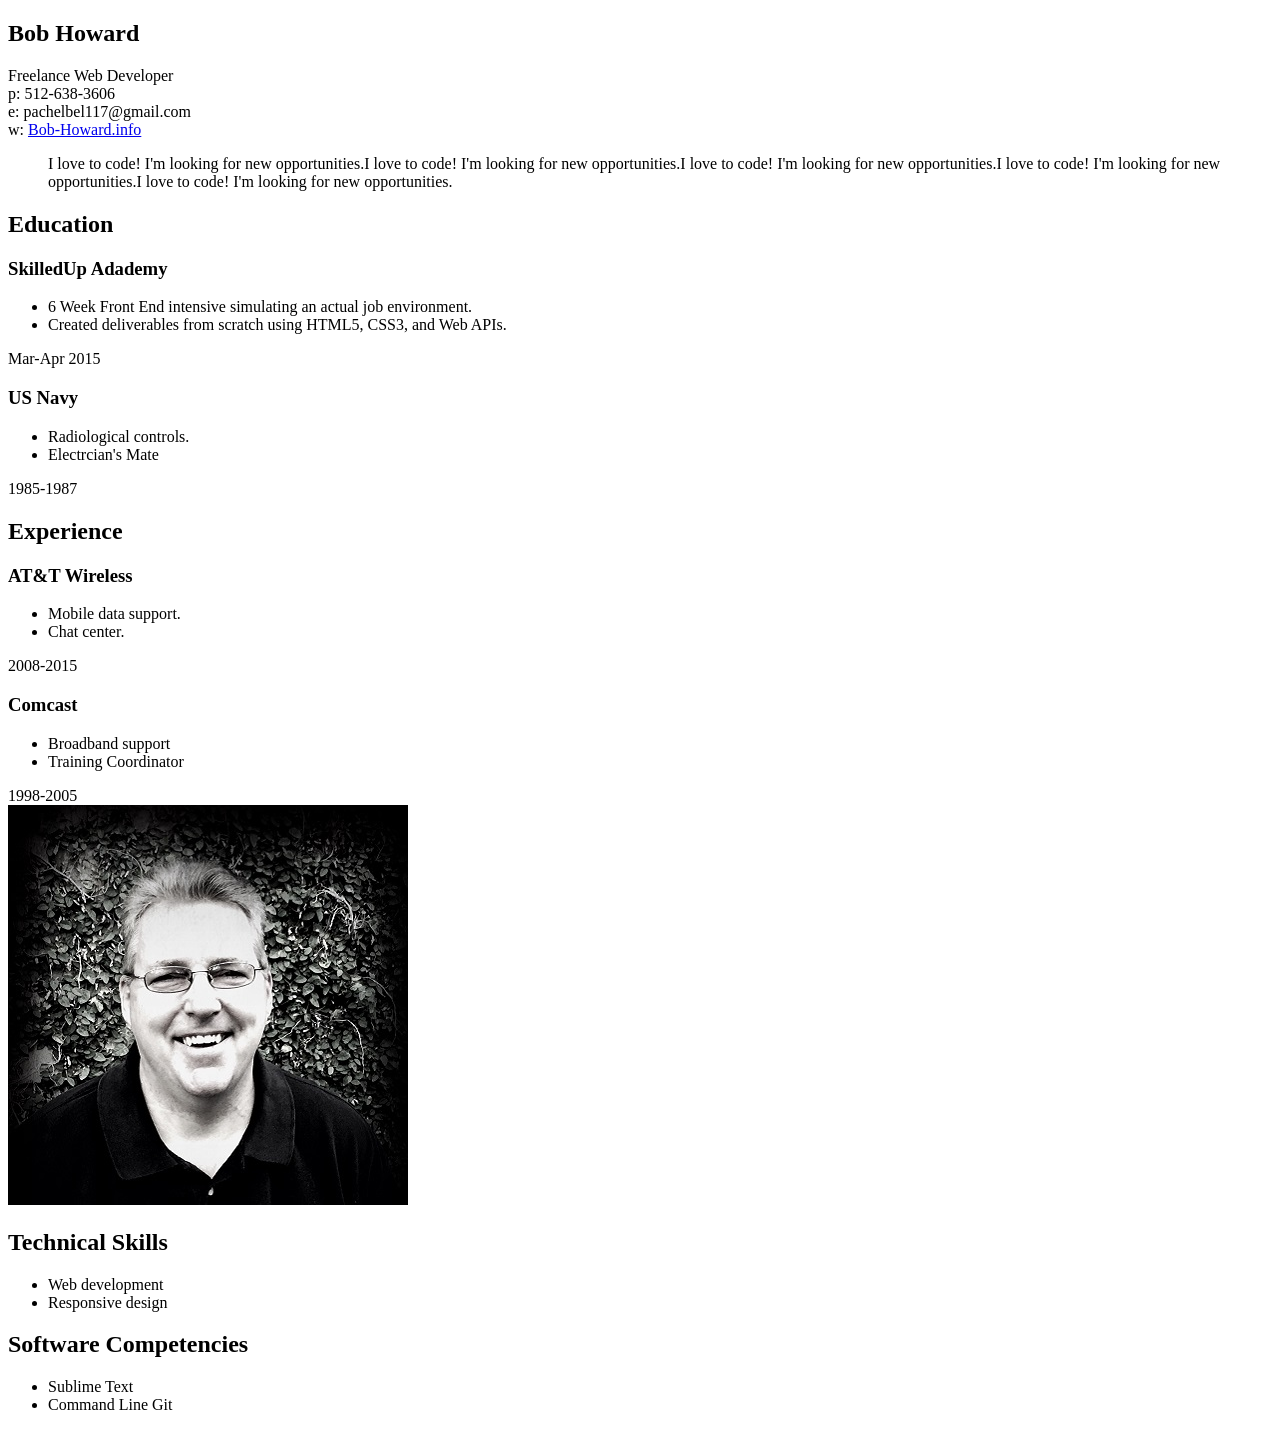
==== index.html @ ffe24dd0 "My Resume Bob Howard Resume" ====
<!doctype html>
<html lang="en">
<head>
	<meta charset="utf-8">
	<title>Bob Howard Resume</title>
	<link rel="stylesheet" type="text/sytlesheet" href="style.css"/>
</head>

<body>
	<main>
		<section class="content">
			<header class="note-holder">
				<h1>Bob Howard</h1>
				<div class="contact note">
					<div class="job-title">Freelance Web Developer</div>
					<div class="phone">p: 512-638-3606</div>
					<div class="email">e: pachelbel117@gmail.com</div>
					<div class="website">w: <a href="http://bob-howard.info">Bob-Howard.info</a></div>
				</div>
			</header>

			<blockquote class="profile">
				I love to code!  I'm looking for new opportunities.I love to code!  I'm looking for new opportunities.I love to code!  I'm looking for new opportunities.I love to code!  I'm looking for new opportunities.I love to code!  I'm looking for new opportunities.
			</blockquote>

			<section class="education">
				<h2>Education</h2>

				<article class="note-holder">
					<h3>SkilledUp Adademy</h3>
					<ul>
						<li>6 Week Front End intensive simulating an actual job environment.</li>
						<li>Created deliverables from scratch using HTML5, CSS3, and Web APIs.</li>
					</ul>
					<div class="note date">
					Mar-Apr 2015
					</div>
				</article>

				<article class="note-holder">
					<h3>US Navy</h3>
					<ul>
						<li>Radiological controls.</li>
						<li>Electrcian's Mate</li>
					</ul>
					<div class="note date">
						1985-1987
					</div>
				</article>
			</section>

			<section class="experience">
				<h2>Experience</h2>

				<article class="note-holder">
					<h3>AT&amp;T Wireless</h3>
					<ul>
						<li>Mobile data support.</li>
						<li>Chat center.</li>
					</ul>
					<div class="note date">
						2008-2015
					</div>
				</article>	

				<article class="note-holder">
					<h3>Comcast</h3>
					<ul>
						<li>Broadband support</li>
						<li>Training Coordinator</li>
					</ul>
					<div class="note date">
						1998-2005
					</div>
				</article>
			</section>
		</section>

		<aside>
			<img src="images/bob-howard-sm.jpg" alt="Bob Howard headshot"/>
			<article class="skills">
				<h2>Technical Skills</h2>
				<ul>
					<li>Web development</li>
					<li>Responsive design</li>
				</ul>
				<h2>Software Competencies</h2>
				<ul>
					<li>Sublime Text</li>
					<li>Command Line Git</li>
				</ul>
			</article>
		</aside>
	</main>
</body>
</html>
---- style.css ----
/* Defaults */

* {
  box-sizing:  border-box;
}

body {
  color: #555;
  font-family: Helvetica, sans-serif;
  font-size: 0.9em;
  font-weight:  300;
  line-height: 1.5;
  margin: 0;
  padding: 0;
}

h1 {
  font-family: Palatino, "Palatino Linotype", "Palatino LT STD", "Book Antiqua", Georgia, serif;
  font-size: 4em;
  font-weight: 300;
  margin-bottom: 0.5em;
}

h2 {
  font-family: "Lucida Grande", "Lucida Sans Unicode", "Lucida Sans", Geneva, Verdana, sans-serif;
  font-weight: 600;
}

h3 {
  font-style: italic;
  font-weight: 400;
}

a {
  color: #00c;
}

ul {
  list-style: circle;
  padding-left: 20px;
}

/* Patterns */

.note-holder {
  position: relative;
}

.note-holder .note {
  color: #ccc;
  max-width: 200px;
  padding: 4px;
  position: absolute;
  right: 0;
  top: 0;
}


main {
  background: #333;
  display: block;
  margin: auto;
  max-width: 1120px;
  min-width: 900px;
  padding-left: 330px;
  position: relative;
}

.content {
  background:  white;
  display: inline-block;
  min-height: 100vh;
  padding: 0 50px 40px;
}

.contact {
  color: #ccc;
  font-size: 0.9em;
}

.profile {
  background: #eee;
  font-style: italic;
  margin: 2em 0 1em;
  padding: 25px;
}

.job-title {
  color: black;
  font-weight: bold;
}

.date {
  font-style: italic;
  font-size: 0.9em;
}

.content article {
  padding-left: 20px;
}


aside {
  color: white;
  left: 0;
  padding: 10px;
  position: absolute;
  text-align: center;
  top: 0;
  width: 330px;
}

aside a {
  color:white;
  text-decoration: none;
}

aside article {
  font-size: 0.9em;
  padding: 0 1em;
  text-align: left;
}

aside img {
  border-radius: 100%;
  padding: 14px 0;
  width: 110px;
}

aside ul {
  color: #ccc;
  list-style-type: square;
}

aside h2 {
  font-weight: 300;
}
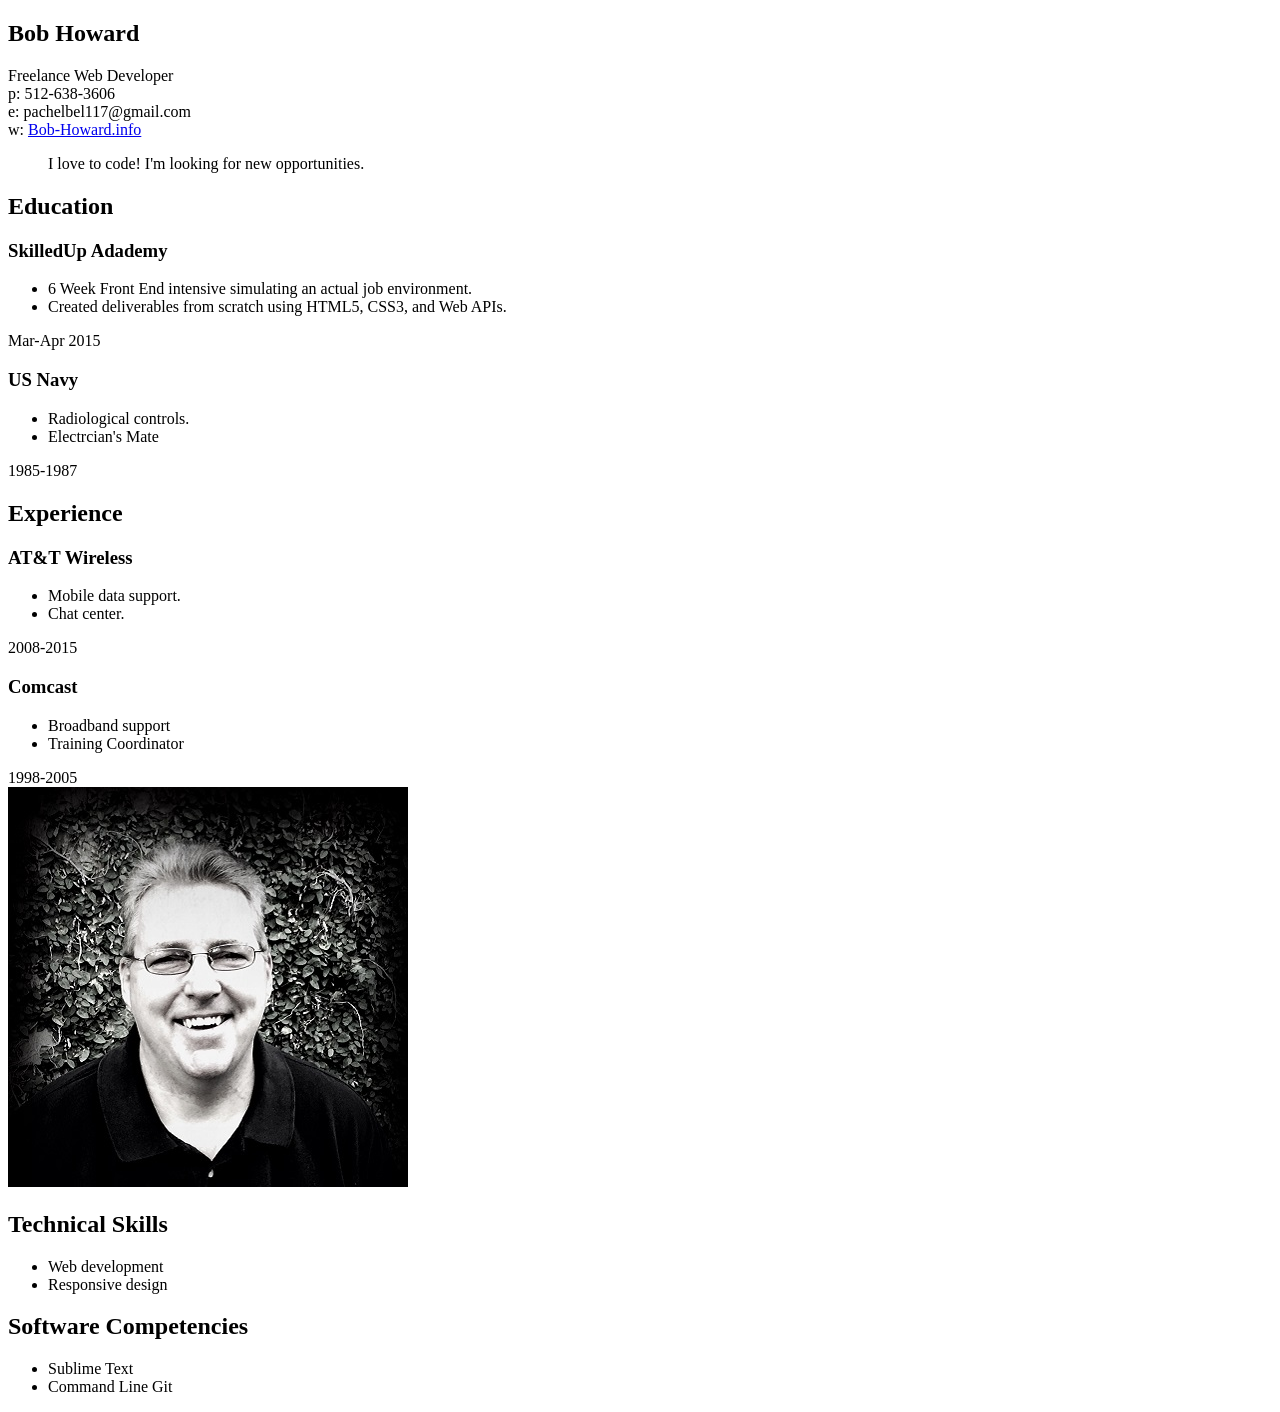
==== commit ce3cb78c: "Update" ====
--- a/index.html
+++ b/index.html
@@ -20,7 +20,7 @@
 			</header>
 
 			<blockquote class="profile">
-				I love to code!  I'm looking for new opportunities.I love to code!  I'm looking for new opportunities.I love to code!  I'm looking for new opportunities.I love to code!  I'm looking for new opportunities.I love to code!  I'm looking for new opportunities.
+				I love to code!  I'm looking for new opportunities.
 			</blockquote>
 
 			<section class="education">
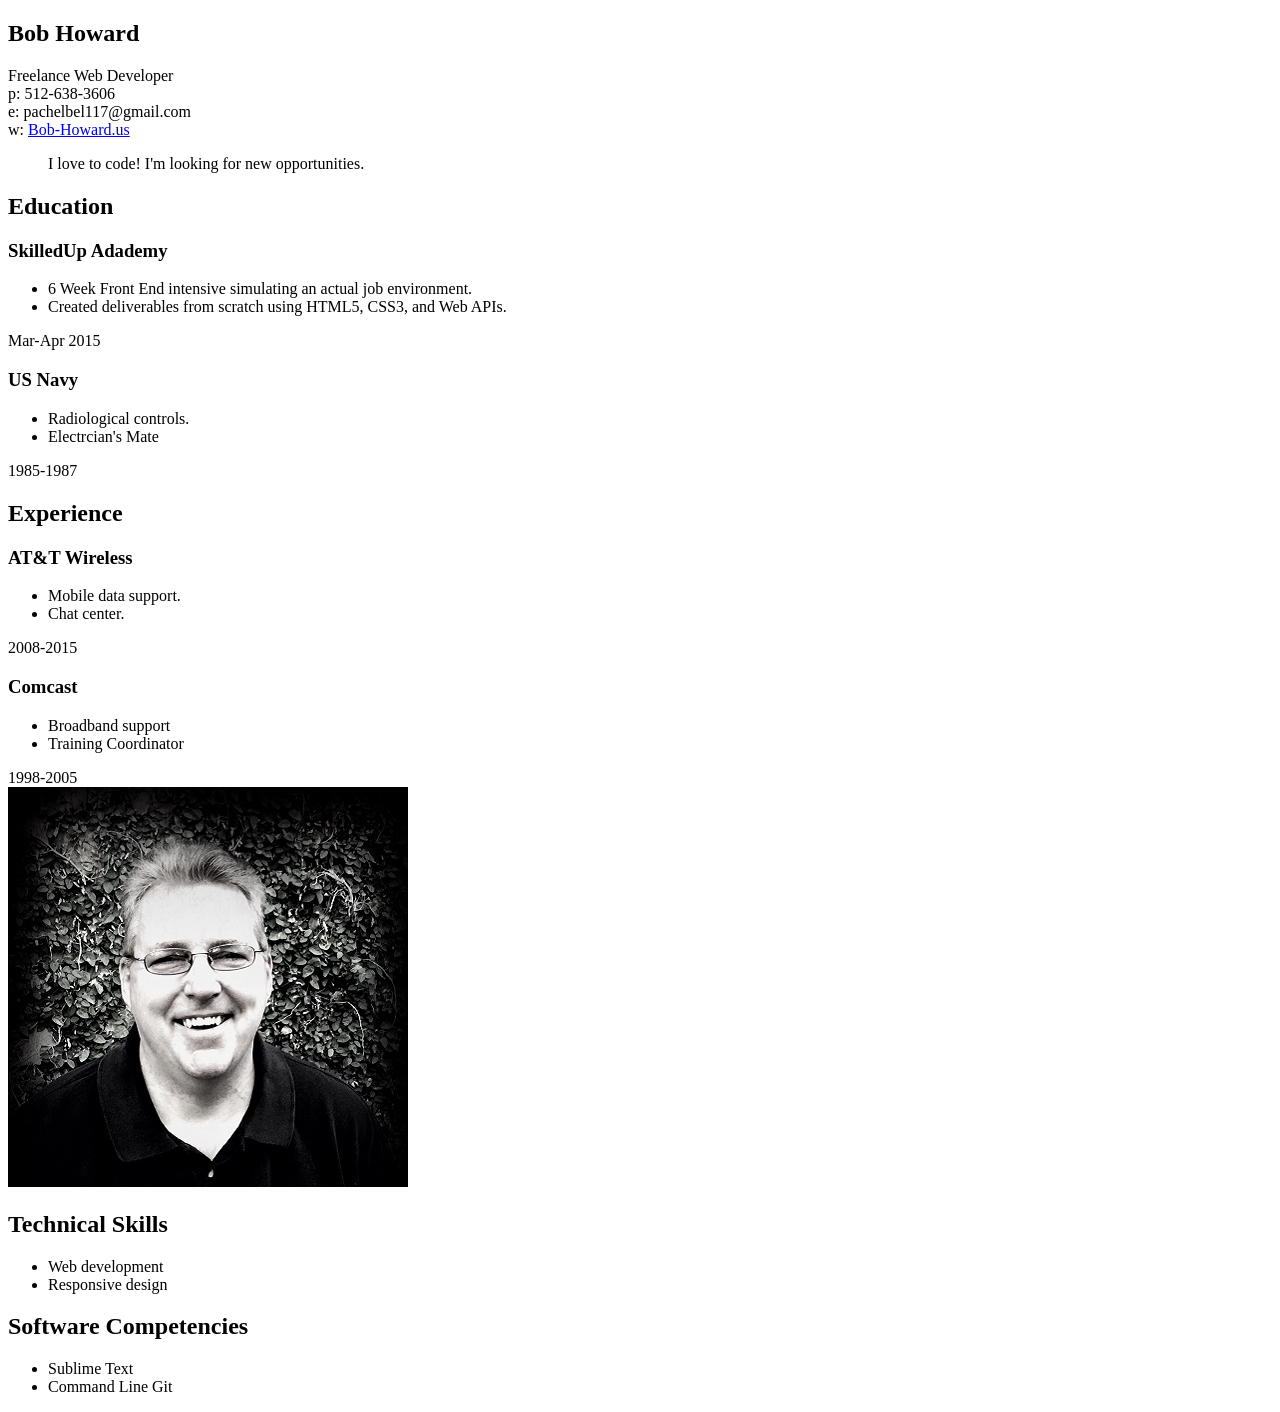
==== commit 83874070: "update profile site URL" ====
--- a/index.html
+++ b/index.html
@@ -15,7 +15,7 @@
 					<div class="job-title">Freelance Web Developer</div>
 					<div class="phone">p: 512-638-3606</div>
 					<div class="email">e: pachelbel117@gmail.com</div>
-					<div class="website">w: <a href="http://bob-howard.info">Bob-Howard.info</a></div>
+					<div class="website">w: <a href="http://bob-howard.info">Bob-Howard.us</a></div>
 				</div>
 			</header>
 
--- a/style.css
+++ b/style.css
@@ -71,6 +71,7 @@
   display: inline-block;
   min-height: 100vh;
   padding: 0 50px 40px;
+  width: 100%;
 }
 
 .contact {
